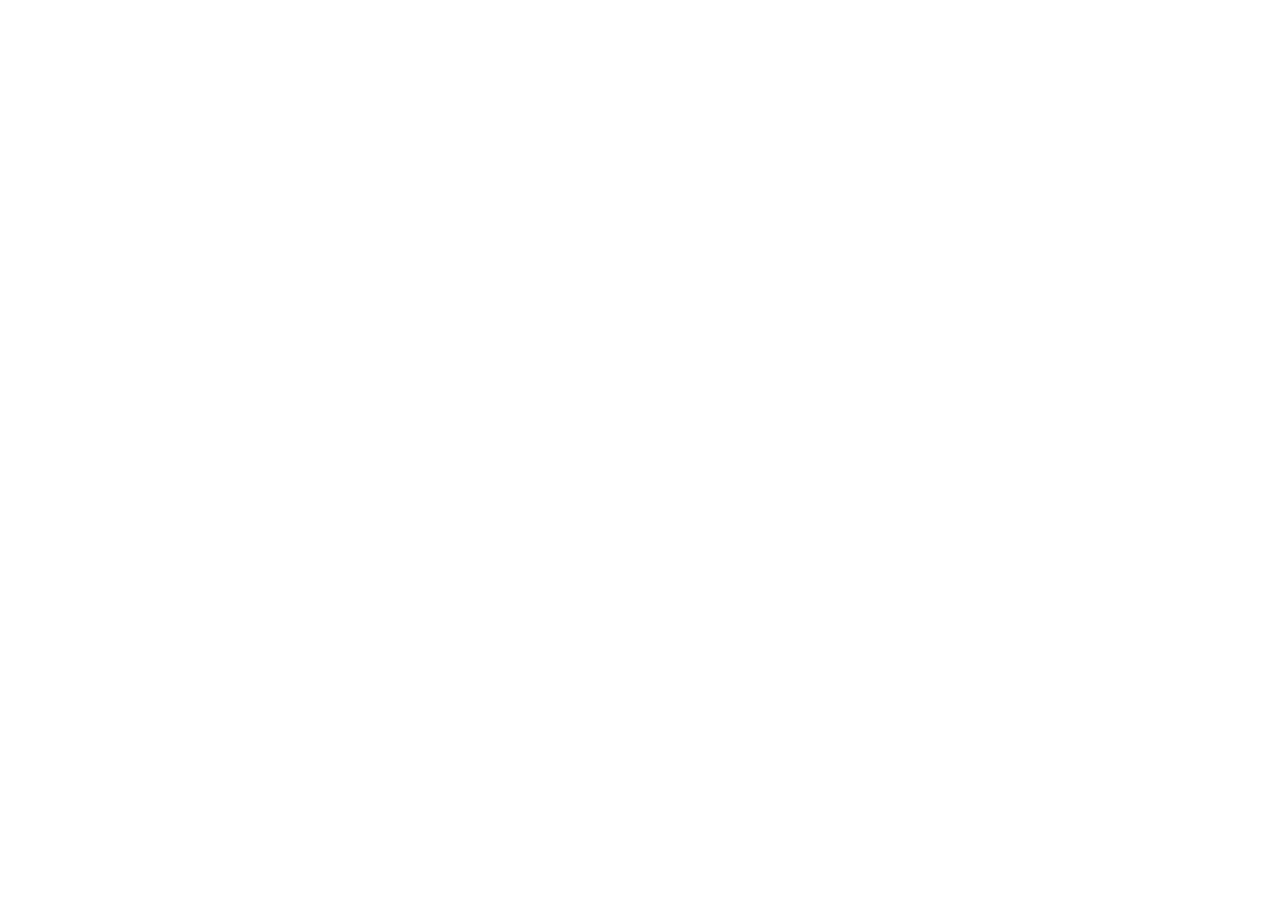
==== pages/pagina02.html @ bd211b0f "First Commit" ====
<!DOCTYPE html>
<html lang="pt-BR">
<head>
    <meta charset="UTF-8">
    <meta name="viewport" content="width=device-width, initial-scale=1.0">
    <title>Biblioteca Online</title>
    <link rel="stylesheet" href="../style/style.css">
    <link rel="icon" href="../assets/images/webp/livro_aberto.webp" type="image/webp">
</head>
<body>
    
</body>
</html>
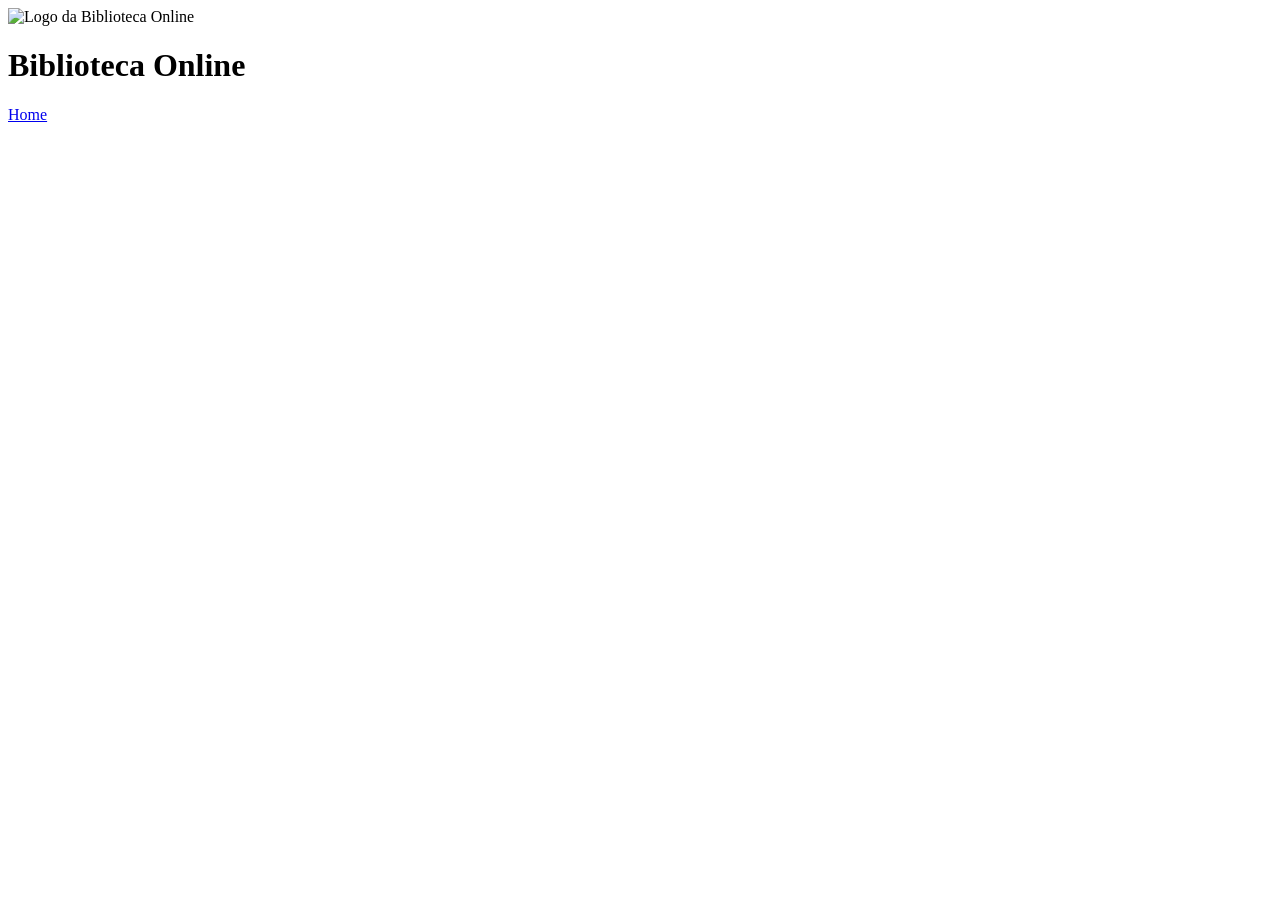
==== commit 643bbc0c: "Created Header and Nav" ====
--- a/pages/pagina02.html
+++ b/pages/pagina02.html
@@ -8,6 +8,12 @@
     <link rel="icon" href="../assets/images/webp/livro_aberto.webp" type="image/webp">
 </head>
 <body>
-    
+    <header>
+        <img src="assets/images/webp/livro_aberto.webp" alt="Logo da Biblioteca Online">
+        <h1>Biblioteca Online</h1>
+    </header>
+    <nav>
+        <a href="../index.html">Home</a>
+    </nav>
 </body>
 </html>
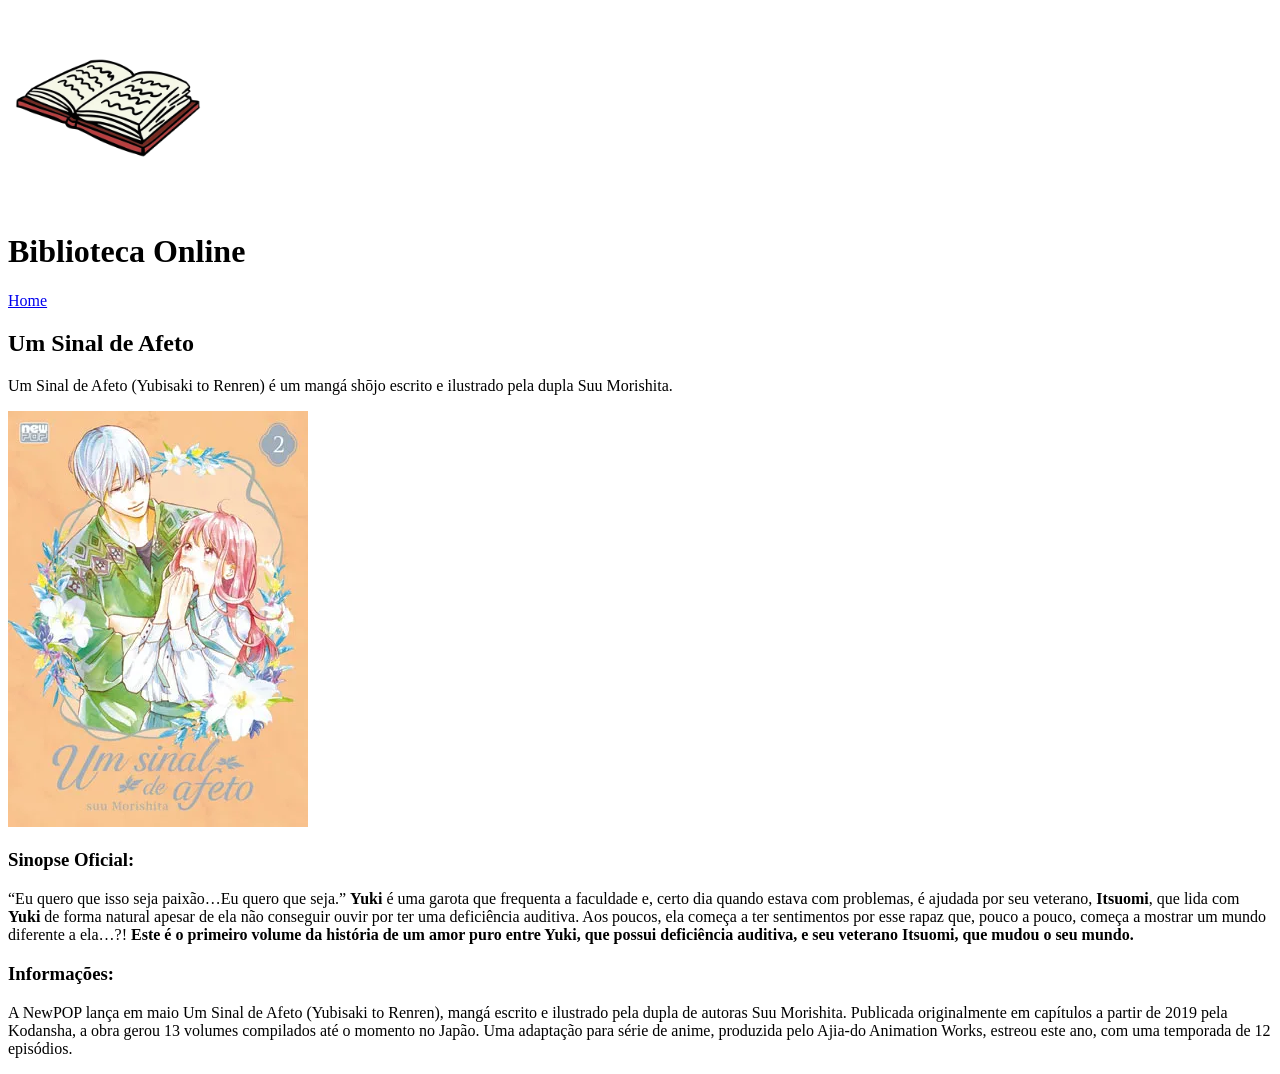
==== commit 69114dc0: "Página 02 - Um Sinal de Afeto COMPLETA" ====
--- a/pages/pagina02.html
+++ b/pages/pagina02.html
@@ -1,19 +1,43 @@
 <!DOCTYPE html>
 <html lang="pt-BR">
+
 <head>
     <meta charset="UTF-8">
     <meta name="viewport" content="width=device-width, initial-scale=1.0">
-    <title>Biblioteca Online</title>
+    <title>Um Sinal de Afeto</title>
     <link rel="stylesheet" href="../style/style.css">
     <link rel="icon" href="../assets/images/webp/livro_aberto.webp" type="image/webp">
 </head>
+
 <body>
     <header>
-        <img src="assets/images/webp/livro_aberto.webp" alt="Logo da Biblioteca Online">
+        <img src="../assets/images/webp/livro_aberto.webp" alt="Logo da Biblioteca Online" width="200px">
         <h1>Biblioteca Online</h1>
     </header>
     <nav>
         <a href="../index.html">Home</a>
     </nav>
+    <main>
+        <h2>Um Sinal de Afeto</h2>
+        <p>Um Sinal de Afeto (Yubisaki to Renren) é um mangá shōjo escrito e ilustrado
+            pela dupla Suu Morishita.</p>
+        <img src="../assets/images/webp/umsinaldeafeto.webp" alt="Capa do Mangá Um Sinal de Afeto" width="300px">
+        <h3>Sinopse Oficial:</h3>
+        <p>“Eu quero que isso seja paixão…Eu quero que seja.” <b>Yuki</b> é uma garota que
+            frequenta a faculdade e, certo dia quando estava com problemas, é ajudada
+            por seu veterano, <b>Itsuomi</b>, que lida com <b>Yuki</b> de forma natural apesar de ela
+            não conseguir ouvir por ter uma deficiência auditiva. Aos poucos, ela começa
+            a ter sentimentos por esse rapaz que, pouco a pouco, começa a mostrar um
+            mundo diferente a ela…?! <b>Este é o primeiro volume da história de um amor
+                puro entre Yuki, que possui deficiência auditiva, e seu veterano Itsuomi,
+                que mudou o seu mundo.</b></p>
+        <h3>Informações:</h3>
+        <p> A NewPOP lança em maio Um Sinal de Afeto (Yubisaki to Renren), mangá escrito e
+            ilustrado pela dupla de autoras Suu Morishita. Publicada originalmente em
+            capítulos a partir de 2019 pela Kodansha, a obra gerou 13 volumes compilados
+            até o momento no Japão. Uma adaptação para série de anime, produzida pelo
+            Ajia-do Animation Works, estreou este ano, com uma temporada de 12 episódios.</p>
+    </main>
 </body>
+
 </html>
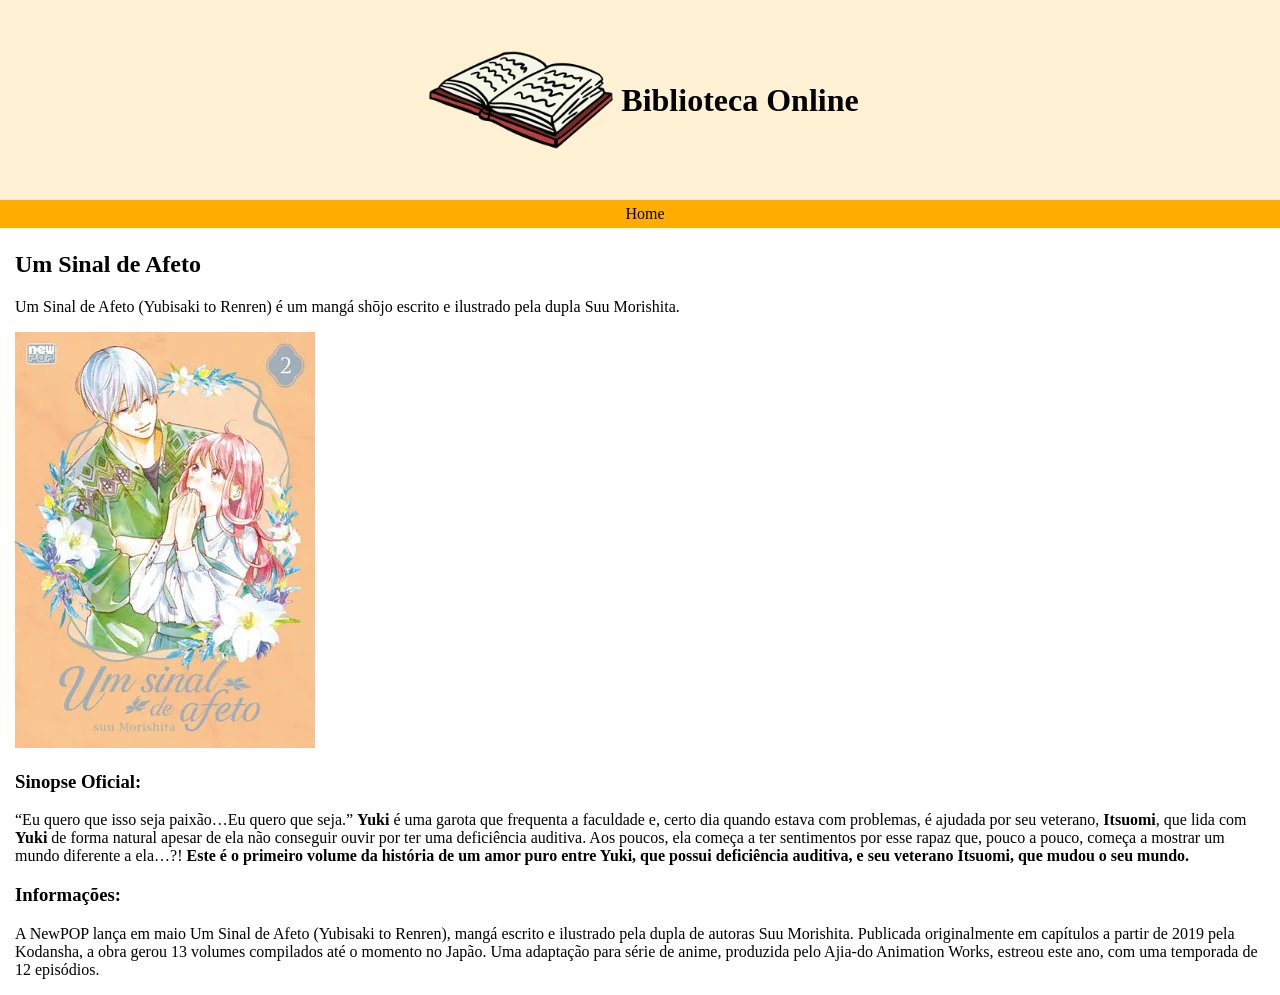
==== commit 5e16592f: "Small fixes" ====
--- a/pages/pagina02.html
+++ b/pages/pagina02.html
@@ -17,6 +17,7 @@
     <nav>
         <a href="../index.html">Home</a>
     </nav>
+    <br><br><br><br><br><br><br><br><br><br><br><br>
     <main>
         <h2>Um Sinal de Afeto</h2>
         <p>Um Sinal de Afeto (Yubisaki to Renren) é um mangá shōjo escrito e ilustrado
--- a/style/style.css
+++ b/style/style.css
@@ -0,0 +1,60 @@
+body {
+    margin: 15px;
+}
+
+header {
+    display: flex;
+    flex-direction: row;
+    justify-content: center;
+    align-items: center;
+    position: fixed;
+    left:0px;
+    top:0px;
+    width: 100%;
+    background-color: #fff1d3;
+}
+
+nav {
+    background-color:#ffae00;
+    width: 100%;
+    text-align: center;
+    top:200px;
+    padding:5px;
+    left:0px;
+    color:black;
+    transition: all 0.3s ease;
+    position: fixed;
+}
+
+nav a {
+    color: black;
+    text-decoration: none;
+    margin: 0 15px;
+}
+
+nav a:hover {
+    transform: scale(1.1);
+}
+
+nav a:active {
+    transform: scale(0.9);
+}
+
+.botao {
+    background-color: #ffae00;
+    text-decoration: none;
+    border-radius: 5px;
+    padding: 10px;
+    color: black;
+    transition: all 0.3s ease;
+}
+
+.botao:hover {
+    transform: scale(1.1);
+    filter: brightness(1.1);
+}
+
+.botao:active {
+    transform: scale(0.9);
+    filter: brightness(0.9);
+}
